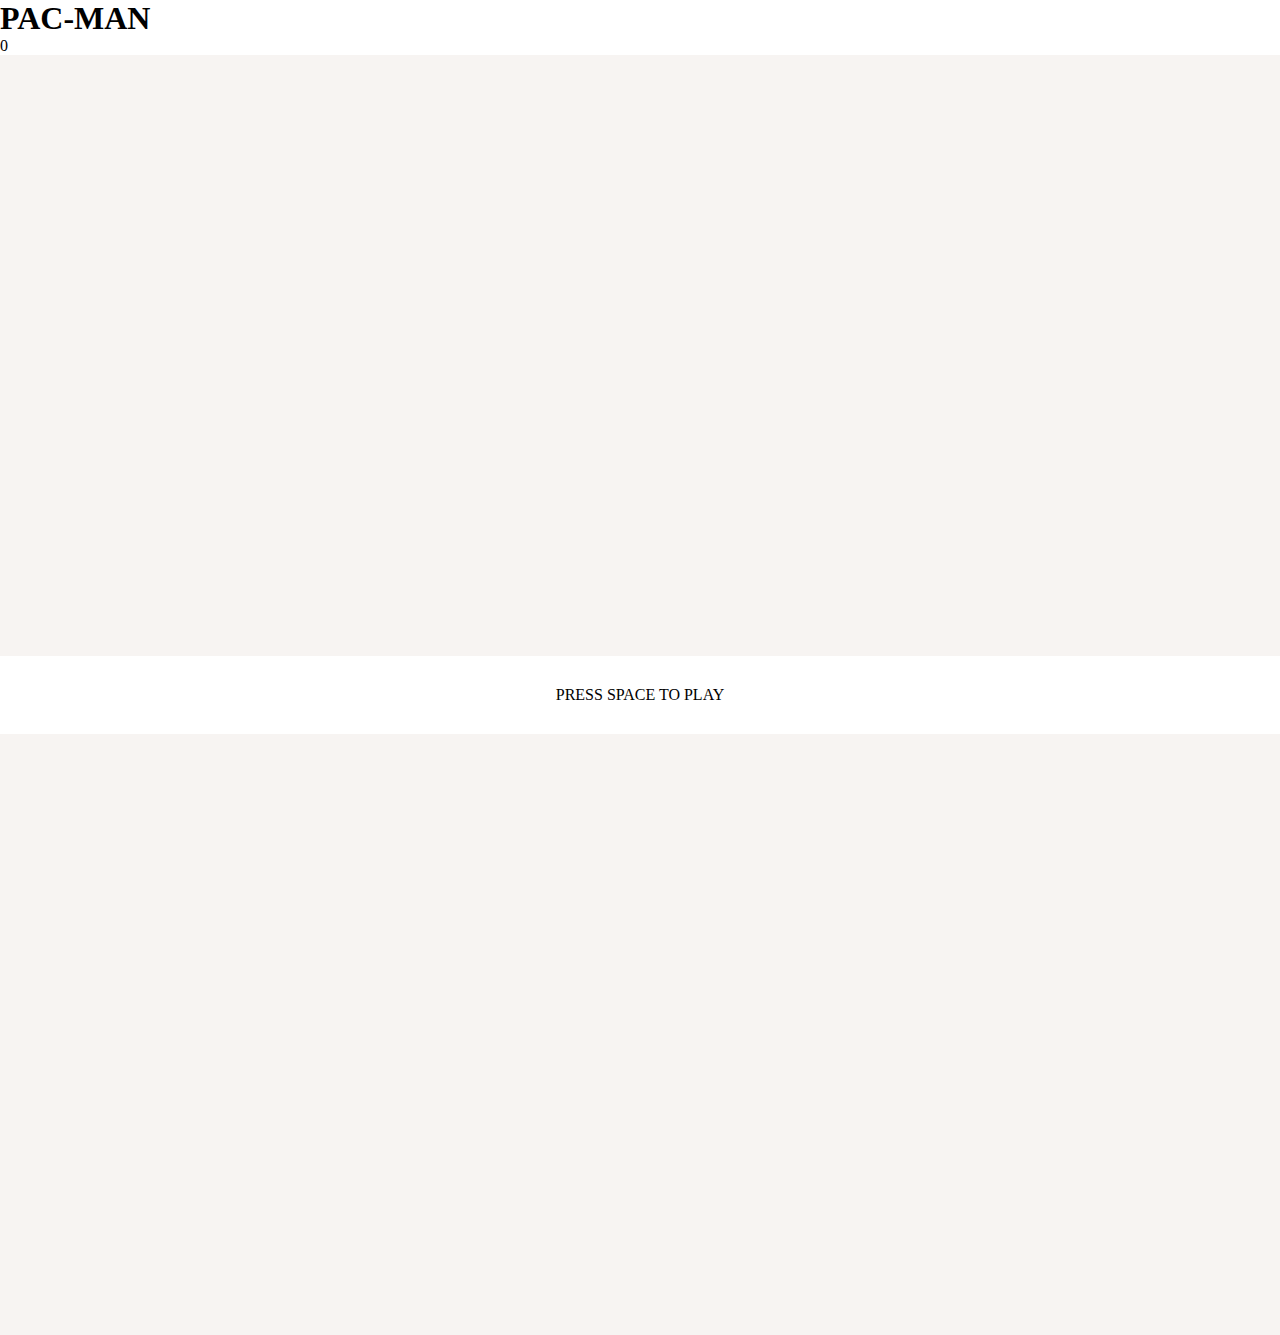
==== pac-man/index.html @ 489a6ae5 "Merge branch 'main' of github.com:becodeorg/verou-3-end-with-a-bang-arcade" ====
<!DOCTYPE html>
<html lang="en">

<head>
    <meta charset="UTF-8">
    <meta http-equiv="X-UA-Compatible" content="IE=edge">
    <meta name="viewport" content="width=device-width, initial-scale=1.0">

    <link rel="stylesheet" href="./sass/style.css">

    <title>PAC-MAN</title>
</head>

<body>
    <h1>PAC-MAN</h1>
    <p class="score">0</p>
    <p class="message"></p>

    <div class="game-field-container">
        <div class="message default">
            <p>press space to play</p>
        </div>
        <div class="message game-over">
            <p>game over!</p>
            <p>press space to play again</p>
        </div>
        <div class="message win">
            <p>you win!</p>
            <p>press space to play again</p>
        </div>
        <div class="game-field">
            <!-- JS GENERATED -->
        </div>
    </div>

    <div class="touch-control">
        <div class="top"></div>
        <div class="right"></div>
        <div class="left"></div>
        <div class="bottom"></div>
    </div>

    <script type="module" src="./js/index.js"></script>
</body>

</html>
---- pac-man/sass/style.css ----
* {
  box-sizing: border-box;
  margin: 0;
  padding: 0;
}

body {
  position: relative;
}

.game-field-container {
  display: flex;
  justify-content: center;
  align-items: center;
}

.message {
  display: none;
  position: absolute;
  z-index: 1;
  width: 100%;
  padding: 30px;
  text-align: center;
  text-transform: uppercase;
}

.default {
  display: block;
  background-color: #fff;
}

.game-over {
  background-color: black;
  color: white;
}

.win {
  background-color: #fff;
}

.game-field {
  padding: 10px;
  height: 100vw;
  width: 100vw;
  display: grid;
  grid-template-rows: repeat(28, 1fr);
  grid-template-columns: repeat(28, 1fr);
  background-color: #f7f4f2;
}
.game-field .type-0 {
  background-color: #f7f4f2;
  position: relative;
}
.game-field .type-0::before {
  content: "";
  position: absolute;
  top: 35%;
  left: 35%;
  height: 30%;
  width: 30%;
  background-color: #b4ab8f;
  border-radius: 50%;
  display: inline-block;
}
.game-field .type-1 {
  border: 0.5vw solid #f7f4f2;
  background-color: #b3c0bb;
  border-radius: 5px;
}
.game-field .type-1 > .type-2 {
  background-color: #f7f4f2;
}
.game-field .type-3 {
  background-color: #f7f4f2;
  position: relative;
}
.game-field .type-3::before {
  content: "";
  position: absolute;
  top: 10%;
  left: 10%;
  height: 80%;
  width: 80%;
  background-color: #b4ab8f;
  border-radius: 50%;
  display: inline-block;
}
.game-field .type-4 {
  background-color: #f7f4f2;
}
.game-field .pac-man {
  position: relative;
  background-color: #e6b413;
  border-radius: 50%;
}
.game-field .pac-man::after {
  content: "";
  position: absolute;
  width: 50%;
  top: 50%;
  bottom: 0;
  right: 0;
  background-color: #f7f4f2;
}
.game-field .pac-man.d {
  transform: rotate(-45deg);
}
.game-field .pac-man.a {
  transform: rotate(135deg);
}
.game-field .pac-man.w {
  transform: rotate(225deg);
}
.game-field .pac-man.s {
  transform: rotate(45deg);
}
.game-field .ghost {
  border: 1px solid #f7f4f2;
  border-top-left-radius: 50%;
  border-top-right-radius: 50%;
  position: relative;
}
.game-field .ghost::before {
  content: "";
  position: absolute;
  top: 35%;
  left: 35%;
  height: 30%;
  width: 30%;
  background-color: #f7f4f2;
  border-radius: 50%;
  display: inline-block;
}
.game-field .Blinky {
  background-color: #b44949;
}
.game-field .Pinky {
  background-color: #d870a0;
}
.game-field .Inky {
  background-color: #2db9b9;
}
.game-field .Clyde {
  background-color: #d19931;
}
.game-field .afraid {
  background-color: #8066df;
}

@media (hover: none) {
  .touch-control {
    width: 125px;
    height: 125px;
    overflow: hidden;
    border: 2px solid #b3c0bb;
    background-color: #f7f4f2;
    border-radius: 50%;
    margin: 20px auto;
    transform: rotate(45deg);
    display: grid;
    grid-template-rows: 1fr 1fr;
    grid-template-columns: 1fr 1fr;
  }
  .touch-control div {
    border: 1px solid #b3c0bb;
  }
}

/*# sourceMappingURL=style.css.map */
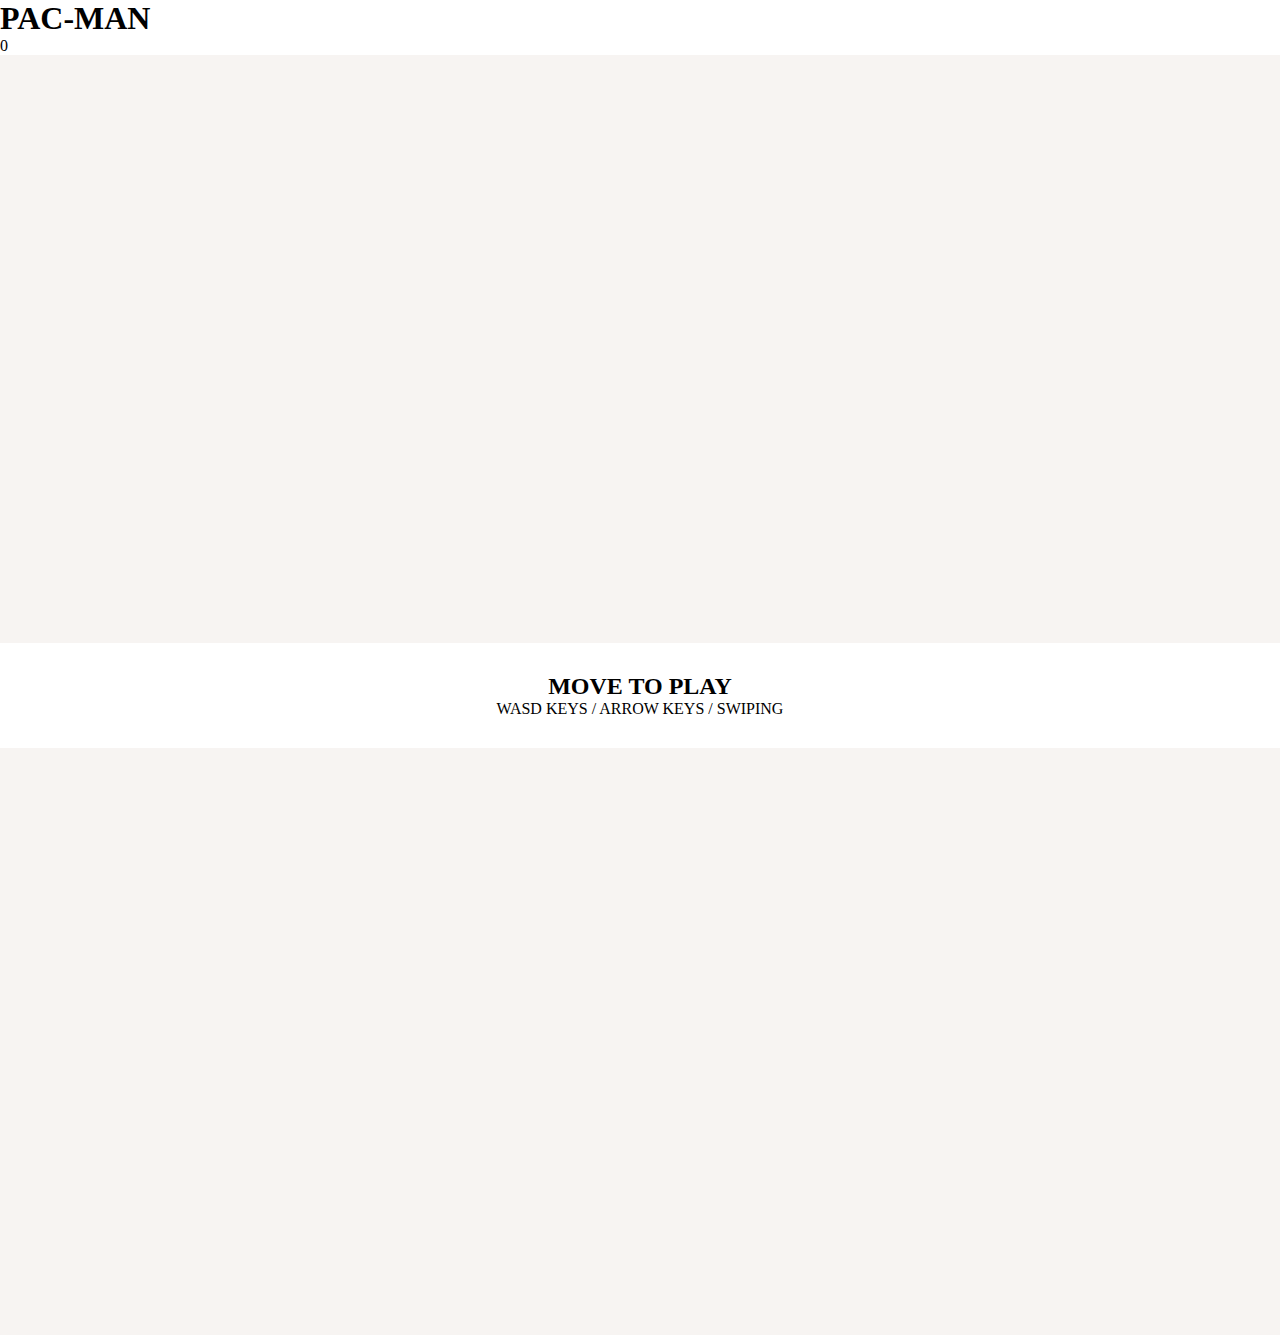
==== commit 142204b7: "Adjust messages" ====
--- a/pac-man/index.html
+++ b/pac-man/index.html
@@ -18,28 +18,22 @@
 
     <div class="game-field-container">
         <div class="message default">
-            <p>press space to play</p>
+            <h2>move to play</h2>
+            <p>wasd keys / arrow keys / swiping</p>
         </div>
         <div class="message game-over">
-            <p>game over!</p>
-            <p>press space to play again</p>
+            <h2>game over!</h2>
+            <p>move to play again</p>
         </div>
         <div class="message win">
-            <p>you win!</p>
-            <p>press space to play again</p>
+            <h2>you win!</h2>
+            <p>move to play again</p>
         </div>
         <div class="game-field">
             <!-- JS GENERATED -->
         </div>
     </div>
 
-    <div class="touch-control">
-        <div class="top"></div>
-        <div class="right"></div>
-        <div class="left"></div>
-        <div class="bottom"></div>
-    </div>
-
     <script type="module" src="./js/index.js"></script>
 </body>
 
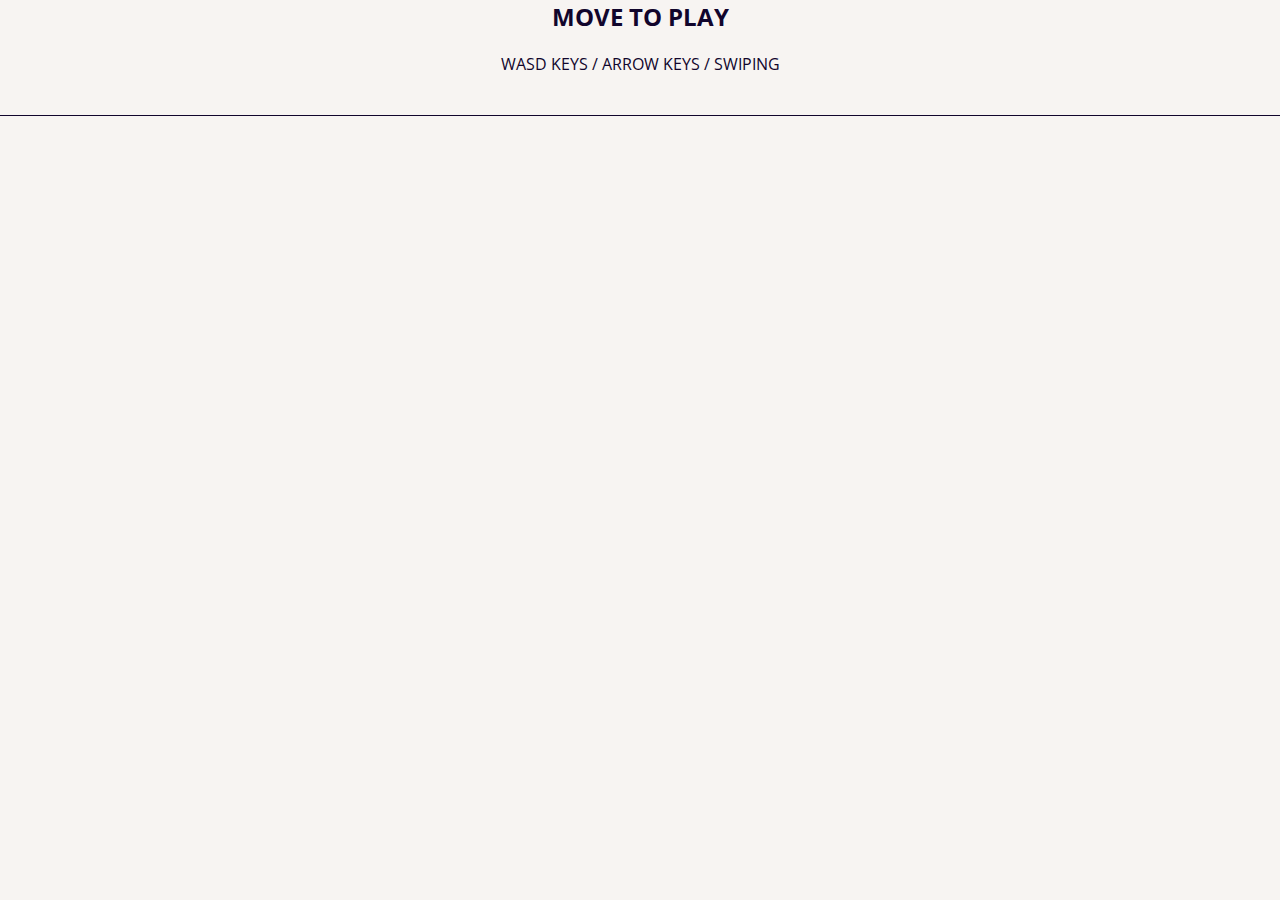
==== commit 018eba56: "Merge branch 'main' of github.com:becodeorg/verou-3-end-with-a-bang-arcade" ====
--- a/pac-man/index.html
+++ b/pac-man/index.html
@@ -12,21 +12,21 @@
 </head>
 
 <body>
-    <h1>PAC-MAN</h1>
-    <p class="score">0</p>
-    <p class="message"></p>
-
     <div class="game-field-container">
         <div class="message default">
+            <h1>PAC-MAN</h1>
+            <hr>
             <h2>move to play</h2>
             <p>wasd keys / arrow keys / swiping</p>
         </div>
         <div class="message game-over">
             <h2>game over!</h2>
+            <p class="score"></p>
             <p>move to play again</p>
         </div>
         <div class="message win">
             <h2>you win!</h2>
+            <p class="score"></p>
             <p>move to play again</p>
         </div>
         <div class="game-field">
--- a/pac-man/sass/style.css
+++ b/pac-man/sass/style.css
@@ -1,11 +1,38 @@
+@import url("https://fonts.googleapis.com/css2?family=Open+Sans:ital,wght@0,300;0,400;0,500;0,600;1,400&display=swap");
 * {
   box-sizing: border-box;
   margin: 0;
   padding: 0;
 }
 
+:root {
+  --view-port-height: 0;
+}
+
 body {
+  height: var(--view-port-height);
   position: relative;
+  font-family: "Open Sans", sans-serif;
+  background-color: #f7f4f2;
+  color: #11052c;
+  text-align: center;
+  margin: 0 auto;
+  display: flex;
+  justify-content: center;
+  align-items: center;
+}
+
+h1 {
+  font-weight: 400;
+  margin-bottom: 20px;
+}
+
+h2 {
+  margin: 20px;
+}
+
+p {
+  margin: 10px;
 }
 
 .game-field-container {
@@ -20,35 +47,31 @@
   z-index: 1;
   width: 100%;
   padding: 30px;
-  text-align: center;
   text-transform: uppercase;
+  border-top: 1px solid #11052c;
+  border-bottom: 1px solid #11052c;
 }
-
-.default {
+.message.default {
   display: block;
-  background-color: #fff;
+  background-color: #f7f4f2;
 }
-
-.game-over {
-  background-color: black;
-  color: white;
+.message.game-over {
+  background-color: #11052c;
+  color: #f7f4f2;
 }
-
-.win {
-  background-color: #fff;
+.message.win {
+  background-color: #f7f4f2;
 }
 
 .game-field {
+  height: min(100vw, var(--view-port-height));
+  width: min(100vw, var(--view-port-height));
   padding: 10px;
-  height: 100vw;
-  width: 100vw;
   display: grid;
   grid-template-rows: repeat(28, 1fr);
   grid-template-columns: repeat(28, 1fr);
-  background-color: #f7f4f2;
 }
 .game-field .type-0 {
-  background-color: #f7f4f2;
   position: relative;
 }
 .game-field .type-0::before {
@@ -58,14 +81,14 @@
   left: 35%;
   height: 30%;
   width: 30%;
-  background-color: #b4ab8f;
+  background-color: #817a65;
   border-radius: 50%;
   display: inline-block;
 }
 .game-field .type-1 {
-  border: 0.5vw solid #f7f4f2;
+  border: min(0.5vw, 0.5vh) solid #f7f4f2;
   background-color: #b3c0bb;
-  border-radius: 5px;
+  border-radius: min(0.5vw, 0.5vh);
 }
 .game-field .type-1 > .type-2 {
   background-color: #f7f4f2;
@@ -81,7 +104,7 @@
   left: 10%;
   height: 80%;
   width: 80%;
-  background-color: #b4ab8f;
+  background-color: #817a65;
   border-radius: 50%;
   display: inline-block;
 }
@@ -147,23 +170,4 @@
   background-color: #8066df;
 }
 
-@media (hover: none) {
-  .touch-control {
-    width: 125px;
-    height: 125px;
-    overflow: hidden;
-    border: 2px solid #b3c0bb;
-    background-color: #f7f4f2;
-    border-radius: 50%;
-    margin: 20px auto;
-    transform: rotate(45deg);
-    display: grid;
-    grid-template-rows: 1fr 1fr;
-    grid-template-columns: 1fr 1fr;
-  }
-  .touch-control div {
-    border: 1px solid #b3c0bb;
-  }
-}
-
 /*# sourceMappingURL=style.css.map */
